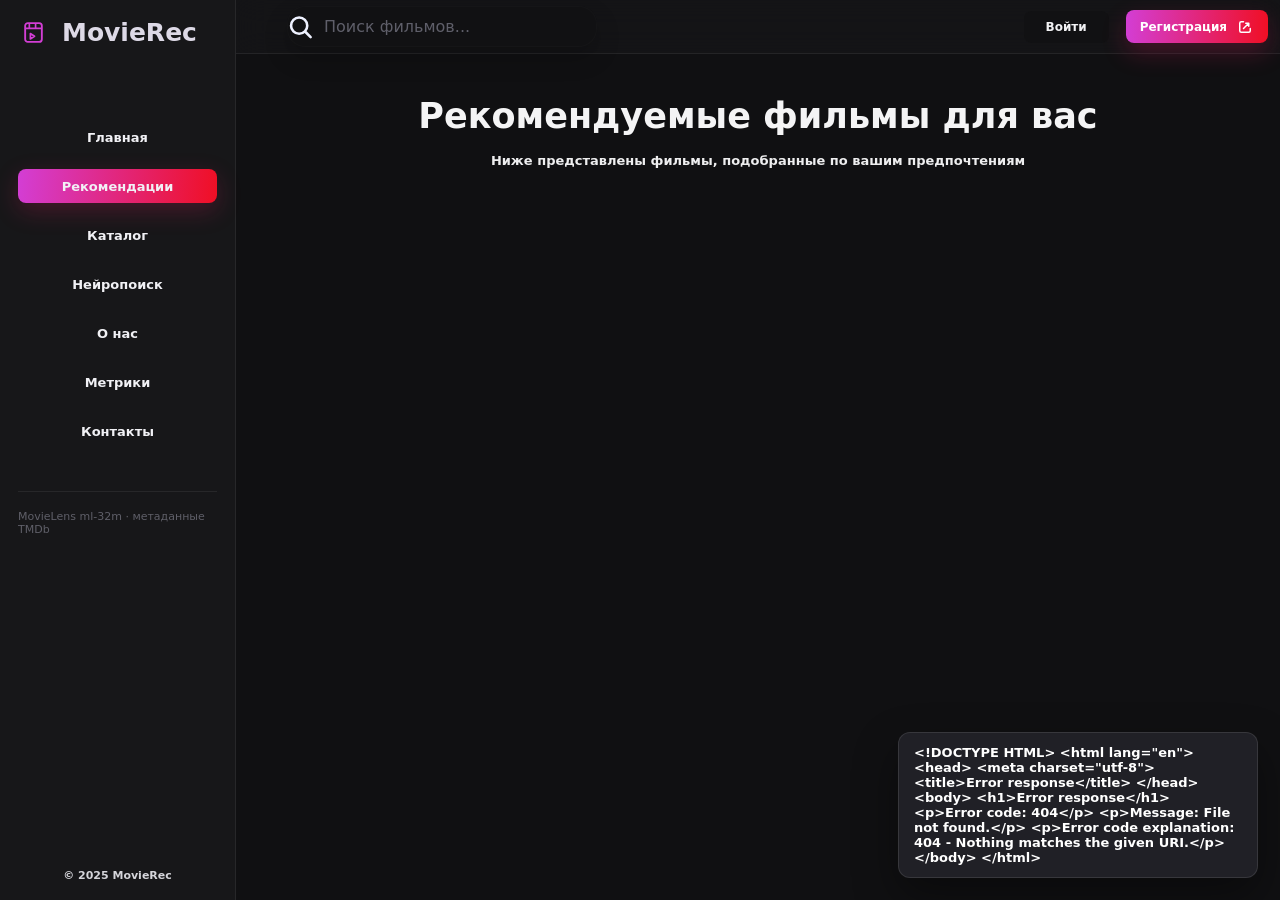
==== index.html @ 0d47e730 "Improve semantic search ranking and cards" ====
<!doctype html>
<html lang="ru">
  <head>
    <meta charset="UTF-8" />
    <meta name="viewport" content="width=device-width, initial-scale=1.0" />
    <title>MovieRec</title>
    <link rel="icon" href='data:image/svg+xml,<svg xmlns="http://www.w3.org/2000/svg" viewBox="0 0 64 64"><rect width="64" height="64" rx="14" fill="%23151517"/><path d="M17 18h30v28H17zM17 26h30M26 18v8M38 18v8M28 32l10 6-10 6z" fill="none" stroke="%23d33ed5" stroke-width="4" stroke-linejoin="round"/></svg>' />
    <link rel="stylesheet" href="styles.css?v=20260428-1" />
  </head>
  <body>
    <div class="app-shell">
      <aside class="sidebar" aria-label="Основная навигация">
        <a class="brand" href="#recommendations" data-route="recommendations" aria-label="MovieRec">
          <span class="brand-icon" aria-hidden="true">
            <svg viewBox="0 0 24 24" width="25" height="25">
              <path d="M4 5.6A2.6 2.6 0 0 1 6.6 3h10.8A2.6 2.6 0 0 1 20 5.6v12.8a2.6 2.6 0 0 1-2.6 2.6H6.6A2.6 2.6 0 0 1 4 18.4V5.6Z" fill="none" stroke="currentColor" stroke-width="1.8" />
              <path d="M4 8h16M8 3v5M14 3v5M9 13l4 2.6L9 18.2V13Z" fill="none" stroke="currentColor" stroke-width="1.6" stroke-linejoin="round" />
            </svg>
          </span>
          <span>MovieRec</span>
        </a>

        <nav class="nav-list">
          <button class="nav-link" data-route="home" type="button">Главная</button>
          <button class="nav-link is-active" data-route="recommendations" type="button">Рекомендации</button>
          <button class="nav-link" data-route="catalog" type="button">Каталог</button>
          <button class="nav-link" data-route="semantic" type="button">Нейропоиск</button>
          <button class="nav-link" data-route="about" type="button">О нас</button>
          <button class="nav-link" data-route="report" type="button">Метрики</button>
          <button class="nav-link" data-route="contacts" type="button">Контакты</button>
        </nav>

        <div class="sidebar-line"></div>
        <p class="sidebar-note">MovieLens ml-32m · метаданные TMDb</p>
        <p class="copyright">© 2025 MovieRec</p>
      </aside>

      <main class="workspace">
        <header class="topbar">
          <div class="search-box">
            <svg class="search-icon" viewBox="0 0 24 24" width="27" height="27" aria-hidden="true">
              <path d="m21 21-4.3-4.3M10.8 18a7.2 7.2 0 1 1 0-14.4 7.2 7.2 0 0 1 0 14.4Z" fill="none" stroke="currentColor" stroke-width="2.3" stroke-linecap="round" />
            </svg>
            <input id="movieSearch" type="search" placeholder="Поиск фильмов..." autocomplete="off" />
            <div id="searchResults" class="search-results" role="listbox" aria-label="Результаты поиска"></div>
          </div>

          <div class="auth-actions">
            <button class="ghost-button" id="loginButton" type="button">Войти</button>
            <button class="primary-button" id="registerButton" type="button">
              <span>Регистрация</span>
              <svg viewBox="0 0 24 24" width="18" height="18" aria-hidden="true">
                <path d="M13 7h4v4M17 7l-7 7M10 5H7a2 2 0 0 0-2 2v10a2 2 0 0 0 2 2h10a2 2 0 0 0 2-2v-3" fill="none" stroke="currentColor" stroke-width="2" stroke-linecap="round" stroke-linejoin="round" />
              </svg>
            </button>
          </div>
        </header>

        <section class="screen" id="homeScreen" data-screen="home" aria-labelledby="homeTitle">
          <div class="content-narrow">
            <div class="section-kicker">Персональный профиль</div>
            <h1 id="homeTitle">Выберите любимые фильмы</h1>
            <p class="home-lead">
              Добавьте 3-5 фильмов и поставьте оценки. Система сравнит их с оценками пользователей MovieLens,
              жанрами и тегами, а затем соберет персональную подборку.
            </p>
            <div class="workflow-strip" aria-label="Как получить рекомендации">
              <div>
                <span>1</span>
                <strong>Найдите фильм</strong>
                <p>Начните вводить название и выберите вариант из базы.</p>
              </div>
              <div>
                <span>2</span>
                <strong>Поставьте оценку</strong>
                <p>Оценки 4-5 считаются сильным сигналом вкуса.</p>
              </div>
              <div>
                <span>3</span>
                <strong>Получите рекомендации</strong>
                <p>CF и content score объединяются в гибридный рейтинг.</p>
              </div>
            </div>
            <div class="profile-grid">
              <form class="preference-panel" id="preferenceForm">
                <label class="field-label" for="preferenceSearch">Фильм</label>
                <div class="inline-picker">
                  <input id="preferenceSearch" type="text" placeholder="Например, Matrix" autocomplete="off" />
                  <select id="ratingSelect" aria-label="Оценка">
                    <option value="5">5.0</option>
                    <option value="4.5">4.5</option>
                    <option value="4">4.0</option>
                    <option value="3.5">3.5</option>
                    <option value="3">3.0</option>
                  </select>
                  <button class="icon-button add-button" type="submit" aria-label="Добавить фильм">
                    <svg viewBox="0 0 24 24" width="22" height="22" aria-hidden="true">
                      <path d="M12 5v14M5 12h14" fill="none" stroke="currentColor" stroke-width="2.3" stroke-linecap="round" />
                    </svg>
                  </button>
                </div>
                <div id="preferenceSuggestions" class="suggestions"></div>

                <div class="alpha-row">
                  <div>
                    <span>Вес CF</span>
                    <strong id="alphaValue">0.70</strong>
                  </div>
                  <input id="alphaSlider" type="range" min="0.35" max="0.75" step="0.05" value="0.65" aria-label="Вес коллаборативной фильтрации" />
                </div>

                <div class="starter-row">
                  <span>Быстрый старт</span>
                  <div id="starterMovies" class="starter-movies"></div>
                </div>

                <div class="profile-actions">
                  <button class="primary-button wide" id="buildRecommendations" type="button">Получить рекомендации</button>
                  <button class="ghost-button wide" id="resetProfile" type="button">Сбросить</button>
                </div>
              </form>

              <div class="rated-panel">
                <div class="panel-heading">
                  <h2>Ваши оценки</h2>
                  <span id="ratedCount">0</span>
                </div>
                <div id="ratedList" class="rated-list"></div>
              </div>
            </div>
          </div>
        </section>

        <section class="screen is-active" id="recommendationsScreen" data-screen="recommendations" aria-labelledby="recommendationsTitle">
          <div class="recommendation-head">
            <h1 id="recommendationsTitle">Рекомендуемые фильмы для вас</h1>
            <p>Ниже представлены фильмы, подобранные по вашим предпочтениям</p>
          </div>

          <div class="recommendation-toolbar">
            <div class="model-status">
              <span class="status-dot"></span>
              <span id="modelStatus">Гибридная модель: CF 70% · Content 30%</span>
            </div>
            <button class="outline-button" id="tuneProfile" type="button">Настроить профиль</button>
          </div>

          <div class="movie-grid" id="recommendationsGrid" aria-live="polite"></div>
        </section>

        <section class="screen" id="catalogScreen" data-screen="catalog" aria-labelledby="catalogTitle">
          <div class="content-narrow">
            <div class="section-kicker">База фильмов</div>
            <h1 id="catalogTitle">Поиск и фильтры</h1>
            <div class="catalog-filters">
              <input id="catalogQuery" type="search" placeholder="Название фильма" autocomplete="off" />
              <select id="catalogGenre" aria-label="Жанр">
                <option value="">Все жанры</option>
              </select>
              <input id="catalogYearFrom" type="number" min="1888" max="2035" placeholder="Год от" />
              <input id="catalogYearTo" type="number" min="1888" max="2035" placeholder="Год до" />
              <select id="catalogMinRating" aria-label="Минимальная оценка">
                <option value="">Любая оценка</option>
                <option value="4.3">4.3+</option>
                <option value="4.0">4.0+</option>
                <option value="3.5">3.5+</option>
              </select>
              <select id="catalogSort" aria-label="Сортировка">
                <option value="weighted">Лучшие</option>
                <option value="rating">По оценке</option>
                <option value="popular">Популярные</option>
                <option value="year">Новые</option>
              </select>
              <label class="check-filter"><input id="catalogHasPoster" type="checkbox" /> С постером</label>
            </div>
            <div id="catalogCategories" class="catalog-categories" aria-label="Быстрые категории"></div>
            <p id="catalogStatus" class="catalog-status" aria-live="polite"></p>
            <div id="catalogPaginationTop" class="catalog-pagination catalog-pagination-top" aria-label="Страницы каталога"></div>
            <div id="catalogGrid" class="movie-grid catalog-grid"></div>
            <div id="catalogPagination" class="catalog-pagination" aria-label="Страницы каталога"></div>
          </div>
        </section>

        <section class="screen" id="semanticScreen" data-screen="semantic" aria-labelledby="semanticTitle">
          <div class="content-narrow">
            <div class="section-kicker">Нейропоиск</div>
            <h1 id="semanticTitle">Найти фильм по описанию</h1>
            <div class="semantic-panel semantic-page-panel">
              <div class="semantic-row">
                <input id="semanticInput" type="text" placeholder="Фильм про сны и ограбление" autocomplete="off" />
                <button class="outline-button" id="semanticSearchButton" type="button">Найти</button>
              </div>
              <div id="semanticResults" class="compact-grid semantic-results"></div>
            </div>
            <form id="movieRequestForm" class="request-panel">
              <h2>Фильма нет в выборке</h2>
              <div class="request-grid">
                <input id="requestTitle" type="text" maxlength="120" placeholder="Название фильма" required />
                <input id="requestYear" type="number" min="1888" max="2035" placeholder="Год" />
              </div>
              <textarea id="requestNote" maxlength="500" placeholder="Комментарий: ссылка, страна, актеры или почему нужен этот фильм"></textarea>
              <button class="primary-button" type="submit">Отправить заявку</button>
            </form>
          </div>
        </section>

        <section class="screen" id="aboutScreen" data-screen="about" aria-labelledby="aboutTitle">
          <div class="content-narrow text-page">
            <div class="section-kicker">Курсовая работа</div>
            <h1 id="aboutTitle">Гибридная система рекомендаций фильмов</h1>
            <div class="info-grid">
              <article>
                <h2>Коллаборативная часть</h2>
                <p>Item-based сходство рассчитано по оценкам MovieLens. Для фильмов-кандидатов учитывается близость к тем картинам, которые пользователь оценил высоко.</p>
              </article>
              <article>
                <h2>Контентная часть</h2>
                <p>Профиль строится по жанрам выбранных фильмов. Чем сильнее совпадает жанровый вектор, тем выше content score.</p>
              </article>
              <article>
                <h2>Гибридизация</h2>
                <p>Итоговый score собирается линейной комбинацией с alpha = 0.7 и небольшой поправкой на качество MovieLens.</p>
              </article>
            </div>
          </div>
        </section>

        <section class="screen" id="contactsScreen" data-screen="contacts" aria-labelledby="contactsTitle">
          <div class="content-narrow text-page">
            <div class="section-kicker">Связь</div>
            <h1 id="contactsTitle">MovieRec</h1>
            <div class="contact-card">
              <p>Проект: Прилепин М.А., ВГУ, 2025</p>
              <p>Научный руководитель: Шишко Ю.В.</p>
              <p>Данные: MovieLens ml-32m, GroupLens Research</p>
            </div>
          </div>
        </section>

        <section class="screen" id="detailsScreen" data-screen="details" aria-labelledby="detailsTitle">
          <div class="detail-page">
            <button class="outline-button" id="backToRecommendations" type="button">К рекомендациям</button>
            <div class="detail-layout">
              <div id="detailPoster" class="detail-poster"></div>
              <article class="detail-info">
                <div class="rating-pill" id="detailRating">4.7</div>
                <h1 id="detailsTitle">Фильм</h1>
                <p id="detailMeta"></p>
                <p id="detailDescription"></p>
                <div class="detail-actions">
                  <select id="detailRatingSelect" aria-label="Оценка фильма">
                    <option value="5">5.0</option>
                    <option value="4.5">4.5</option>
                    <option value="4">4.0</option>
                    <option value="3.5">3.5</option>
                    <option value="3">3.0</option>
                    <option value="2">2.0</option>
                    <option value="1">1.0</option>
                  </select>
                  <button class="primary-button" id="detailSaveRating" type="button">Оценить</button>
                  <button class="outline-button" id="openExplain" type="button">Как выбрала модель</button>
                </div>
              </article>
            </div>
            <h2 class="subhead">Похожие фильмы</h2>
            <div id="similarMovies" class="compact-grid"></div>
          </div>
        </section>

        <section class="screen" id="explainScreen" data-screen="explain" aria-labelledby="explainTitle">
          <div class="content-narrow">
            <button class="outline-button" id="backToDetails" type="button">К фильму</button>
            <h1 id="explainTitle">Как модель выбрала фильм</h1>
            <div id="explainSummary" class="explain-summary"></div>
            <div class="explain-grid">
              <article>
                <h2>Формула</h2>
                <p id="explainFormula"></p>
              </article>
              <article>
                <h2>Ближайшие оценки</h2>
                <div id="explainNeighbors" class="neighbor-list"></div>
              </article>
            </div>
          </div>
        </section>

        <section class="screen" id="reportScreen" data-screen="report" aria-labelledby="reportTitle">
          <div class="content-narrow">
            <div class="section-kicker">Оффлайн-тестирование</div>
            <h1 id="reportTitle">Метрики модели</h1>
            <div id="metricsGrid" class="metrics-grid"></div>
            <p id="metricsNote" class="home-lead"></p>
          </div>
        </section>
      </main>
    </div>

    <div class="modal-backdrop" id="movieModal" hidden>
      <article class="movie-modal" role="dialog" aria-modal="true" aria-labelledby="modalTitle">
        <button class="modal-close" id="closeMovieModal" type="button" aria-label="Закрыть">
          <svg viewBox="0 0 24 24" width="22" height="22" aria-hidden="true">
            <path d="m6 6 12 12M18 6 6 18" fill="none" stroke="currentColor" stroke-width="2.2" stroke-linecap="round" />
          </svg>
        </button>
        <div id="modalPoster" class="modal-poster"></div>
        <div class="modal-content">
          <div class="rating-pill" id="modalRating">4.7</div>
          <h2 id="modalTitle">Название фильма</h2>
          <p id="modalMeta">Жанры</p>
          <p id="modalDescription"></p>
          <div class="score-bars">
            <div>
              <span>CF</span>
              <div class="bar"><i id="cfBar"></i></div>
            </div>
            <div>
              <span>Content</span>
              <div class="bar"><i id="contentBar"></i></div>
            </div>
          </div>
          <div class="modal-actions">
            <button class="primary-button" id="modalAddMovie" type="button">Добавить в профиль</button>
            <a class="outline-link" id="modalImdb" href="#" target="_blank" rel="noreferrer">IMDb</a>
          </div>
        </div>
      </article>
    </div>

    <div class="modal-backdrop" id="authModal" hidden>
      <article class="auth-modal" role="dialog" aria-modal="true" aria-labelledby="authTitle">
        <button class="modal-close" id="closeAuthModal" type="button" aria-label="Закрыть">
          <svg viewBox="0 0 24 24" width="22" height="22" aria-hidden="true">
            <path d="m6 6 12 12M18 6 6 18" fill="none" stroke="currentColor" stroke-width="2.2" stroke-linecap="round" />
          </svg>
        </button>
        <h2 id="authTitle">Вход в MovieRec</h2>
        <p id="authSubtitle">Войдите, чтобы сохранить оценки и получать отдельные рекомендации.</p>
        <form id="authForm" class="auth-form">
          <label>
            <span>Логин</span>
            <input id="authName" type="text" placeholder="Например, maxim" autocomplete="username" required />
          </label>
          <label>
            <span>Пароль</span>
            <input id="authPassword" type="password" placeholder="Минимум 4 символа" autocomplete="current-password" required />
          </label>
          <button class="primary-button wide" id="saveAuth" type="submit">Войти</button>
        </form>
        <button class="auth-switch" id="switchAuthMode" type="button">Создать новый аккаунт</button>
      </article>
    </div>

    <div id="toast" class="toast" role="status" aria-live="polite"></div>
    <script src="app.js?v=20260428-1"></script>
  </body>
</html>
---- styles.css ----
:root {
  color-scheme: dark;
  --bg: #0d0d0f;
  --panel: #151517;
  --panel-strong: #1b1b1f;
  --panel-soft: #111113;
  --line: rgba(255, 255, 255, 0.07);
  --text: #f4f4f6;
  --muted: #8d8d99;
  --muted-strong: #b8b8c2;
  --pink: #d33ed5;
  --red: #f00f24;
  --purple: #9d16d7;
  --blue: #38bdf8;
  --success: #47d16c;
  --shadow: 0 18px 44px rgba(0, 0, 0, 0.38);
  font-family: Inter, ui-sans-serif, system-ui, -apple-system, BlinkMacSystemFont, "Segoe UI", sans-serif;
}

* {
  box-sizing: border-box;
}

html {
  min-width: 320px;
  background: var(--bg);
}

body {
  min-height: 100vh;
  margin: 0;
  color: var(--text);
  background:
    linear-gradient(90deg, rgba(255, 255, 255, 0.02) 1px, transparent 1px) 0 0 / 56px 56px,
    var(--bg);
}

button,
input,
select {
  font: inherit;
}

button {
  color: inherit;
}

.app-shell {
  display: grid;
  min-height: 100vh;
  grid-template-columns: 236px minmax(0, 1fr);
}

.sidebar {
  position: sticky;
  top: 0;
  display: flex;
  height: 100vh;
  flex-direction: column;
  padding: 17px 18px 18px;
  border-right: 1px solid var(--line);
  background: #171719;
}

.brand {
  display: inline-flex;
  align-items: center;
  gap: 13px;
  width: fit-content;
  color: #ddd9e6;
  text-decoration: none;
  font-size: 25px;
  font-weight: 800;
  letter-spacing: 0;
}

.brand-icon {
  display: inline-grid;
  width: 31px;
  height: 31px;
  place-items: center;
  color: var(--pink);
}

.nav-list {
  display: grid;
  gap: 15px;
  margin-top: 72px;
}

.nav-link {
  min-height: 34px;
  border: 0;
  border-radius: 8px;
  background: transparent;
  color: #f1f1f5;
  cursor: pointer;
  font-size: 13px;
  font-weight: 700;
  transition: background 160ms ease, transform 160ms ease, color 160ms ease;
}

.nav-link:hover,
.nav-link:focus-visible {
  background: rgba(255, 255, 255, 0.06);
  outline: 0;
}

.nav-link.is-active {
  background: linear-gradient(95deg, var(--pink), var(--red));
  box-shadow: 0 8px 24px rgba(223, 28, 96, 0.24);
}

.sidebar-line {
  height: 1px;
  margin-top: 43px;
  background: var(--line);
}

.sidebar-note {
  margin: 18px 0 0;
  color: #5f5f68;
  font-size: 11px;
}

.copyright {
  margin: auto 0 0;
  text-align: center;
  color: #d5d5da;
  font-size: 11px;
  font-weight: 700;
}

.workspace {
  min-width: 0;
  background: #101012;
}

.topbar {
  position: sticky;
  z-index: 20;
  top: 0;
  display: flex;
  min-height: 54px;
  align-items: center;
  justify-content: space-between;
  gap: 18px;
  padding: 0 12px 0 51px;
  border-bottom: 1px solid var(--line);
  background: rgba(21, 21, 23, 0.94);
  backdrop-filter: blur(16px);
}

.search-box {
  position: relative;
  width: min(310px, 42vw);
}

.search-icon {
  position: absolute;
  top: 50%;
  left: 0;
  color: #eef1ff;
  transform: translateY(-50%);
}

.search-box input {
  width: 100%;
  min-height: 41px;
  padding: 0 16px 0 37px;
  border: 0;
  border-radius: 18px;
  outline: 0;
  background: #111113;
  color: #f7f7fa;
  box-shadow: inset 0 0 0 1px rgba(255, 255, 255, 0.015), 0 11px 24px rgba(0, 0, 0, 0.18);
}

.search-box input::placeholder {
  color: #5f5f6a;
}

.search-results,
.suggestions {
  position: absolute;
  z-index: 30;
  display: none;
  overflow: hidden;
  width: min(430px, 78vw);
  margin-top: 8px;
  border: 1px solid rgba(255, 255, 255, 0.08);
  border-radius: 14px;
  background: #1b1b1f;
  box-shadow: var(--shadow);
}

.search-results.is-open,
.suggestions.is-open {
  display: block;
}

.suggestions {
  left: 0;
  top: 100%;
}

.search-option {
  display: grid;
  width: 100%;
  grid-template-columns: 42px minmax(0, 1fr) auto;
  gap: 11px;
  align-items: center;
  padding: 10px 12px;
  border: 0;
  border-bottom: 1px solid rgba(255, 255, 255, 0.05);
  background: transparent;
  text-align: left;
  cursor: pointer;
}

.search-option:last-child {
  border-bottom: 0;
}

.search-option:hover,
.search-option:focus-visible {
  background: rgba(255, 255, 255, 0.06);
  outline: 0;
}

.mini-poster {
  display: grid;
  width: 42px;
  height: 58px;
  place-items: center;
  border-radius: 6px;
  background: linear-gradient(145deg, var(--poster-a, #6d28d9), var(--poster-b, #111827));
  color: rgba(255, 255, 255, 0.78);
  font-weight: 900;
}

.search-option img {
  width: 42px;
  height: 58px;
  object-fit: cover;
  border-radius: 6px;
}

.option-title {
  overflow: hidden;
  color: #f5f5f8;
  font-size: 13px;
  font-weight: 800;
  text-overflow: ellipsis;
  white-space: nowrap;
}

.option-meta {
  margin-top: 2px;
  color: var(--muted);
  font-size: 11px;
}

.option-score {
  color: #e0e0e7;
  font-size: 12px;
  font-weight: 900;
}

.auth-actions {
  display: inline-flex;
  gap: 17px;
  align-items: center;
}

.ghost-button,
.primary-button,
.outline-button,
.icon-button,
.outline-link {
  border: 0;
  border-radius: 8px;
  cursor: pointer;
  font-weight: 800;
  text-decoration: none;
  transition: transform 160ms ease, filter 160ms ease, border-color 160ms ease, background 160ms ease;
}

.ghost-button {
  min-width: 85px;
  min-height: 32px;
  background: #111113;
  color: #f2f2f4;
  font-size: 12px;
}

.primary-button {
  display: inline-flex;
  min-height: 33px;
  align-items: center;
  justify-content: center;
  gap: 9px;
  padding: 0 14px;
  background: linear-gradient(92deg, var(--pink), var(--red));
  color: white;
  font-size: 12px;
  box-shadow: 0 10px 25px rgba(231, 23, 95, 0.24);
}

.outline-button,
.outline-link {
  display: inline-flex;
  min-height: 33px;
  align-items: center;
  justify-content: center;
  padding: 0 17px;
  border: 1px solid rgba(210, 62, 213, 0.8);
  background: rgba(211, 62, 213, 0.08);
  color: #f4d3ff;
  font-size: 12px;
}

.wide {
  width: 100%;
}

.ghost-button:hover,
.primary-button:hover,
.outline-button:hover,
.icon-button:hover,
.outline-link:hover {
  filter: brightness(1.12);
  transform: translateY(-1px);
}

.ghost-button:focus-visible,
.primary-button:focus-visible,
.outline-button:focus-visible,
.icon-button:focus-visible,
.outline-link:focus-visible {
  outline: 2px solid rgba(211, 62, 213, 0.72);
  outline-offset: 3px;
}

.screen {
  display: none;
  min-height: calc(100vh - 55px);
  padding: 44px clamp(22px, 5vw, 76px) 54px;
}

.screen.is-active {
  display: block;
}

.recommendation-head {
  margin: 0 auto;
  text-align: center;
}

.recommendation-head h1,
.content-narrow h1 {
  margin: 0;
  color: #f4f4f5;
  font-size: clamp(29px, 3vw, 35px);
  line-height: 1.08;
  letter-spacing: 0;
}

.recommendation-head p {
  margin: 17px 0 0;
  color: #eeeeef;
  font-size: 13px;
  font-weight: 700;
}

.home-lead {
  max-width: 760px;
  margin: 14px 0 0;
  color: #c9c9d2;
  font-size: 14px;
  font-weight: 700;
  line-height: 1.65;
}

.workflow-strip {
  display: grid;
  grid-template-columns: repeat(3, minmax(0, 1fr));
  gap: 12px;
  margin-top: 24px;
}

.workflow-strip div {
  min-height: 118px;
  padding: 16px;
  border: 1px solid rgba(255, 255, 255, 0.07);
  border-radius: 14px;
  background: rgba(24, 24, 27, 0.72);
}

.workflow-strip span {
  display: inline-grid;
  width: 28px;
  height: 28px;
  place-items: center;
  border-radius: 999px;
  background: linear-gradient(92deg, var(--pink), var(--red));
  color: white;
  font-size: 12px;
  font-weight: 900;
}

.workflow-strip strong {
  display: block;
  margin-top: 11px;
  font-size: 14px;
}

.workflow-strip p {
  margin: 7px 0 0;
  color: var(--muted);
  font-size: 12px;
  font-weight: 700;
  line-height: 1.45;
}

.recommendation-toolbar {
  display: none;
  max-width: 1045px;
  align-items: center;
  justify-content: space-between;
  gap: 18px;
  margin: 42px auto -4px;
}

.model-status {
  display: inline-flex;
  align-items: center;
  gap: 9px;
  color: #a7a7b1;
  font-size: 12px;
  font-weight: 700;
}

.status-dot {
  width: 8px;
  height: 8px;
  border-radius: 50%;
  background: var(--success);
  box-shadow: 0 0 0 4px rgba(71, 209, 108, 0.1);
}

.movie-grid {
  display: grid;
  max-width: 1045px;
  grid-template-columns: repeat(3, minmax(0, 250px));
  justify-content: space-between;
  gap: 39px;
  margin: 29px auto 0;
}

.catalog-grid {
  max-width: none;
  grid-template-columns: repeat(3, minmax(0, 250px));
}

.catalog-filters {
  display: grid;
  grid-template-columns: minmax(220px, 1.5fr) repeat(5, minmax(110px, 1fr)) minmax(120px, auto);
  gap: 10px;
  margin-top: 24px;
  align-items: center;
}

.catalog-categories,
.catalog-pagination {
  display: flex;
  flex-wrap: wrap;
  gap: 8px;
}

.catalog-categories {
  margin-top: 14px;
}

.category-chip,
.catalog-pagination button {
  min-height: 34px;
  padding: 0 14px;
  border: 1px solid rgba(211, 62, 213, 0.45);
  border-radius: 999px;
  background: #111113;
  color: #f3f3f7;
  cursor: pointer;
  font-size: 13px;
  font-weight: 800;
}

.category-chip:hover,
.category-chip:focus-visible,
.catalog-pagination button:hover,
.catalog-pagination button:focus-visible {
  border-color: rgba(211, 62, 213, 0.9);
  outline: 0;
}

.category-chip.is-active,
.catalog-pagination button.is-active {
  border-color: transparent;
  background: linear-gradient(95deg, var(--pink), var(--red));
  box-shadow: 0 8px 22px rgba(223, 28, 96, 0.2);
}

.catalog-status {
  min-height: 18px;
  margin: 12px 0 0;
  color: var(--muted-strong);
  font-size: 13px;
  font-weight: 700;
}

.catalog-pagination {
  justify-content: center;
  margin: 34px 0 0;
}

.catalog-pagination-top {
  justify-content: flex-start;
  margin-top: 14px;
}

.catalog-pagination button {
  min-width: 42px;
}

.catalog-pagination button:disabled {
  cursor: not-allowed;
  opacity: 0.42;
}

.page-gap {
  display: inline-grid;
  min-width: 24px;
  place-items: center;
  color: var(--muted);
  font-weight: 800;
}

.catalog-filters input,
.catalog-filters select,
.request-panel input,
.request-panel textarea {
  min-height: 42px;
  padding: 0 12px;
  border: 1px solid var(--line);
  border-radius: 10px;
  outline: 0;
  background: #0f0f11;
  color: var(--text);
}

.catalog-filters input:focus,
.catalog-filters select:focus,
.request-panel input:focus,
.request-panel textarea:focus {
  border-color: rgba(211, 62, 213, 0.72);
}

.check-filter {
  display: inline-flex;
  min-height: 42px;
  align-items: center;
  justify-content: center;
  gap: 8px;
  padding: 0 12px;
  border: 1px solid var(--line);
  border-radius: 10px;
  color: var(--muted-strong);
  font-size: 12px;
  font-weight: 900;
}

.movie-card {
  position: relative;
  overflow: hidden;
  min-height: 476px;
  padding: 10px 10px 14px;
  border: 1px solid rgba(255, 255, 255, 0.04);
  border-radius: 16px;
  background: #18181b;
  box-shadow: 0 14px 33px rgba(0, 0, 0, 0.24);
  cursor: pointer;
  transition: transform 170ms ease, box-shadow 170ms ease, border-color 170ms ease;
}

.movie-card:hover,
.movie-card:focus-within {
  border-color: rgba(211, 62, 213, 0.28);
  box-shadow: 0 20px 46px rgba(0, 0, 0, 0.36);
  transform: translateY(-4px);
}

.card-poster {
  position: relative;
  overflow: hidden;
  aspect-ratio: 2 / 3;
  border-radius: 12px;
  background:
    linear-gradient(155deg, rgba(255, 255, 255, 0.17), transparent 35%),
    linear-gradient(145deg, var(--poster-a), var(--poster-b));
}

.card-poster img {
  position: absolute;
  inset: 0;
  display: block;
  width: 100%;
  height: 100%;
  object-fit: cover;
}

.poster-fallback {
  position: absolute;
  inset: 0;
  display: grid;
  width: 100%;
  height: 100%;
  place-items: center;
  padding: 22px;
  text-align: center;
  color: rgba(255, 255, 255, 0.82);
  font-size: clamp(24px, 6vw, 34px);
  font-weight: 900;
  line-height: 1.08;
}

.rating-badge {
  position: absolute;
  z-index: 1;
  top: 10px;
  left: 10px;
  display: inline-flex;
  min-width: 30px;
  min-height: 24px;
  align-items: center;
  justify-content: center;
  border: 1px solid rgba(255, 255, 255, 0.16);
  border-radius: 999px;
  background: rgba(20, 20, 22, 0.76);
  color: #ffffff;
  font-size: 10px;
  font-weight: 900;
  backdrop-filter: blur(8px);
}

.movie-card h2 {
  overflow: hidden;
  margin: 17px 11px 0;
  color: #f7f7f9;
  font-size: 14px;
  line-height: 1.25;
  text-align: center;
  text-overflow: ellipsis;
  white-space: nowrap;
}

.movie-card p {
  overflow: hidden;
  margin: 9px 11px 0;
  color: #6f6f78;
  font-size: 11px;
  font-weight: 700;
  line-height: 1.35;
  text-overflow: ellipsis;
  white-space: nowrap;
}

.details-button {
  display: flex;
  width: 134px;
  min-height: 22px;
  align-items: center;
  justify-content: center;
  margin: 12px auto 0;
  border: 1px solid var(--pink);
  border-radius: 999px;
  background: transparent;
  color: var(--pink);
  cursor: pointer;
  font-size: 9px;
  font-weight: 900;
}

.content-narrow {
  max-width: 1040px;
  margin: 0 auto;
}

.section-kicker {
  margin-bottom: 13px;
  color: var(--pink);
  font-size: 12px;
  font-weight: 900;
  text-transform: uppercase;
}

.profile-grid {
  display: grid;
  grid-template-columns: minmax(320px, 1fr) minmax(300px, 410px);
  gap: 24px;
  margin-top: 31px;
}

.preference-panel,
.rated-panel,
.info-grid article,
.contact-card {
  border: 1px solid var(--line);
  border-radius: 16px;
  background: rgba(24, 24, 27, 0.92);
  box-shadow: var(--shadow);
}

.preference-panel {
  position: relative;
  padding: 24px;
}

.field-label {
  display: block;
  margin-bottom: 9px;
  color: #d6d6dd;
  font-size: 12px;
  font-weight: 900;
}

.inline-picker {
  display: grid;
  grid-template-columns: minmax(0, 1fr) 92px 42px;
  gap: 10px;
}

.inline-picker input,
.inline-picker select,
.auth-modal input {
  min-height: 42px;
  border: 1px solid rgba(255, 255, 255, 0.08);
  border-radius: 10px;
  outline: 0;
  background: #111113;
  color: #f6f6f9;
}

.inline-picker input,
.auth-modal input {
  padding: 0 13px;
}

.inline-picker select {
  padding: 0 10px;
}

.inline-picker input:focus,
.inline-picker select:focus,
.auth-modal input:focus {
  border-color: rgba(211, 62, 213, 0.72);
}

.icon-button {
  display: grid;
  min-height: 42px;
  place-items: center;
  background: linear-gradient(92deg, var(--pink), var(--red));
}

.alpha-row {
  display: grid;
  grid-template-columns: 120px minmax(0, 1fr);
  gap: 18px;
  align-items: center;
  margin-top: 28px;
}

.alpha-row div {
  display: grid;
  gap: 2px;
}

.alpha-row span {
  color: var(--muted);
  font-size: 12px;
  font-weight: 800;
}

.alpha-row strong {
  font-size: 20px;
}

.alpha-row input {
  accent-color: var(--pink);
}

.starter-row {
  display: grid;
  gap: 10px;
  margin-top: 24px;
}

.semantic-panel {
  display: grid;
  gap: 11px;
  margin-top: 24px;
  padding-top: 20px;
  border-top: 1px solid var(--line);
}

.semantic-row {
  display: grid;
  grid-template-columns: minmax(0, 1fr) auto;
  gap: 10px;
}

.semantic-row input {
  min-height: 42px;
  padding: 0 13px;
  border: 1px solid var(--line);
  border-radius: 10px;
  outline: 0;
  background: #0f0f11;
  color: var(--text);
}

.semantic-row input:focus {
  border-color: rgba(211, 62, 213, 0.72);
}

.semantic-results {
  margin-top: 2px;
}

.semantic-note {
  grid-column: 1 / -1;
  padding: 10px 12px;
  border: 1px solid rgba(245, 158, 11, 0.28);
  border-radius: 10px;
  background: rgba(245, 158, 11, 0.08);
  color: #f5d38a;
  font-size: 12px;
  font-weight: 800;
}

.semantic-card {
  display: grid;
  min-height: 162px;
  grid-template-columns: 86px minmax(0, 1fr);
  gap: 13px;
  align-items: stretch;
  padding: 10px;
  border: 1px solid var(--line);
  border-radius: 12px;
  background: #18181b;
  color: inherit;
  cursor: pointer;
  text-align: left;
  transition: border-color 160ms ease, transform 160ms ease;
}

.semantic-card:hover,
.semantic-card:focus-visible {
  border-color: rgba(211, 62, 213, 0.6);
  outline: 0;
  transform: translateY(-2px);
}

.semantic-card-poster {
  position: relative;
  overflow: hidden;
  border-radius: 9px;
  background:
    linear-gradient(155deg, rgba(255, 255, 255, 0.17), transparent 35%),
    linear-gradient(145deg, var(--poster-a), var(--poster-b));
}

.semantic-card-poster img {
  position: absolute;
  inset: 0;
  display: block;
  width: 100%;
  height: 100%;
  object-fit: cover;
}

.semantic-card-poster .poster-fallback {
  padding: 10px;
  font-size: 16px;
}

.semantic-card-body {
  display: grid;
  min-width: 0;
  align-content: center;
  gap: 8px;
}

.semantic-card-body strong {
  color: #ffffff;
  font-size: 14px;
  line-height: 1.25;
}

.semantic-card-body span {
  color: var(--muted-strong);
  font-size: 12px;
  font-weight: 800;
  line-height: 1.35;
}

.semantic-page-panel {
  padding: 18px;
  border: 1px solid var(--line);
  border-radius: 14px;
  background: rgba(24, 24, 27, 0.92);
  box-shadow: var(--shadow);
}

.request-panel {
  display: grid;
  gap: 12px;
  margin-top: 24px;
  padding: 18px;
  border: 1px solid var(--line);
  border-radius: 14px;
  background: rgba(24, 24, 27, 0.92);
  box-shadow: var(--shadow);
}

.request-panel h2 {
  margin: 0;
  font-size: 18px;
}

.request-grid {
  display: grid;
  grid-template-columns: minmax(0, 1fr) 120px;
  gap: 10px;
}

.request-panel textarea {
  min-height: 92px;
  padding-top: 11px;
  resize: vertical;
}

.starter-row > span {
  color: var(--muted);
  font-size: 12px;
  font-weight: 900;
}

.starter-movies {
  display: flex;
  flex-wrap: wrap;
  gap: 8px;
}

.starter-chip {
  min-height: 31px;
  padding: 0 11px;
  border: 1px solid rgba(211, 62, 213, 0.46);
  border-radius: 999px;
  background: rgba(211, 62, 213, 0.08);
  color: #f3dbfb;
  cursor: pointer;
  font-size: 11px;
  font-weight: 900;
}

.profile-actions {
  display: grid;
  grid-template-columns: minmax(0, 1fr) 120px;
  gap: 12px;
  margin-top: 29px;
}

.rated-panel {
  min-height: 296px;
  padding: 21px;
}

.panel-heading {
  display: flex;
  align-items: center;
  justify-content: space-between;
}

.panel-heading h2 {
  margin: 0;
  font-size: 18px;
}

.panel-heading span {
  display: inline-grid;
  min-width: 31px;
  min-height: 27px;
  place-items: center;
  border-radius: 999px;
  background: rgba(211, 62, 213, 0.13);
  color: #f1ceff;
  font-size: 12px;
  font-weight: 900;
}

.rated-list {
  display: grid;
  gap: 10px;
  margin-top: 17px;
}

.rated-item {
  display: grid;
  grid-template-columns: minmax(0, 1fr) auto auto;
  gap: 10px;
  align-items: center;
  min-height: 52px;
  padding: 10px 12px;
  border: 1px solid rgba(255, 255, 255, 0.05);
  border-radius: 12px;
  background: #121214;
}

.rated-item strong {
  overflow: hidden;
  font-size: 13px;
  text-overflow: ellipsis;
  white-space: nowrap;
}

.rated-item span {
  color: #f5d7ff;
  font-size: 12px;
  font-weight: 900;
}

.rated-item button {
  width: 30px;
  height: 30px;
  border: 0;
  border-radius: 50%;
  background: rgba(255, 255, 255, 0.06);
  cursor: pointer;
}

.empty-state {
  display: grid;
  min-height: 210px;
  place-items: center;
  border: 1px dashed rgba(255, 255, 255, 0.1);
  border-radius: 14px;
  color: #73737d;
  font-size: 13px;
  font-weight: 800;
  text-align: center;
}

.text-page p {
  color: #c4c4ce;
  line-height: 1.7;
}

.info-grid {
  display: grid;
  grid-template-columns: repeat(3, minmax(0, 1fr));
  gap: 16px;
  margin-top: 28px;
}

.info-grid article,
.contact-card {
  padding: 22px;
}

.info-grid h2 {
  margin: 0 0 10px;
  font-size: 17px;
}

.contact-card {
  width: min(540px, 100%);
  margin-top: 28px;
}

.detail-page {
  max-width: 1080px;
  margin: 0 auto;
}

.detail-layout {
  display: grid;
  grid-template-columns: 300px minmax(0, 1fr);
  gap: 34px;
  align-items: center;
  margin-top: 24px;
}

.detail-poster {
  position: relative;
  overflow: hidden;
  aspect-ratio: 2 / 3;
  border-radius: 18px;
  background: linear-gradient(145deg, var(--poster-a, #9333ea), var(--poster-b, #111827));
  box-shadow: var(--shadow);
}

.detail-poster img {
  position: absolute;
  inset: 0;
  width: 100%;
  height: 100%;
  object-fit: cover;
}

.detail-info h1 {
  margin: 16px 0 0;
  font-size: clamp(34px, 5vw, 58px);
  line-height: 1;
}

.detail-info p {
  color: #c6c6cf;
  font-size: 15px;
  line-height: 1.7;
}

.detail-actions {
  display: flex;
  flex-wrap: wrap;
  gap: 12px;
  margin-top: 24px;
}

.detail-actions select {
  min-height: 38px;
  padding: 0 12px;
  border: 1px solid rgba(255, 255, 255, 0.1);
  border-radius: 9px;
  background: #111113;
  color: #fff;
}

.subhead {
  margin: 38px 0 16px;
  font-size: 22px;
}

.compact-grid {
  display: grid;
  grid-template-columns: repeat(4, minmax(0, 1fr));
  gap: 14px;
}

.compact-card,
.metrics-card,
.explain-grid article,
.explain-summary {
  border: 1px solid var(--line);
  border-radius: 14px;
  background: rgba(24, 24, 27, 0.92);
  box-shadow: var(--shadow);
}

.compact-card {
  display: grid;
  gap: 7px;
  min-height: 110px;
  padding: 14px;
  cursor: pointer;
}

.compact-card strong {
  font-size: 13px;
}

.compact-card span {
  color: var(--muted);
  font-size: 11px;
  font-weight: 800;
}

.explain-summary {
  display: grid;
  grid-template-columns: repeat(4, minmax(0, 1fr));
  gap: 12px;
  margin-top: 22px;
  padding: 16px;
}

.explain-summary div,
.metrics-card {
  padding: 16px;
}

.explain-summary span,
.metrics-card span {
  color: var(--muted);
  font-size: 12px;
  font-weight: 900;
}

.explain-summary strong,
.metrics-card strong {
  display: block;
  margin-top: 7px;
  font-size: 24px;
}

.metrics-card small {
  display: block;
  margin-top: 10px;
  color: var(--muted);
  font-size: 12px;
  font-weight: 800;
  line-height: 1.45;
}

.explain-grid {
  display: grid;
  grid-template-columns: minmax(0, 0.8fr) minmax(0, 1.2fr);
  gap: 16px;
  margin-top: 16px;
}

.explain-grid article {
  padding: 18px;
}

.neighbor-list {
  display: grid;
  gap: 10px;
}

.neighbor-item {
  display: grid;
  grid-template-columns: minmax(0, 1fr) auto;
  gap: 12px;
  padding: 11px;
  border-radius: 10px;
  background: rgba(255, 255, 255, 0.04);
}

.neighbor-item small {
  color: var(--muted);
}

.metrics-grid {
  display: grid;
  grid-template-columns: repeat(4, minmax(0, 1fr));
  gap: 14px;
  margin-top: 26px;
}

.modal-backdrop {
  position: fixed;
  z-index: 100;
  inset: 0;
  display: grid;
  place-items: center;
  padding: 24px;
  background: rgba(0, 0, 0, 0.72);
  backdrop-filter: blur(14px);
}

.modal-backdrop[hidden] {
  display: none;
}

.movie-modal {
  position: relative;
  display: grid;
  width: min(820px, 100%);
  grid-template-columns: 280px minmax(0, 1fr);
  gap: 28px;
  padding: 20px;
  border: 1px solid rgba(255, 255, 255, 0.1);
  border-radius: 18px;
  background: #18181b;
  box-shadow: var(--shadow);
}

.modal-close {
  position: absolute;
  z-index: 2;
  top: 14px;
  right: 14px;
  display: grid;
  width: 38px;
  height: 38px;
  place-items: center;
  border: 0;
  border-radius: 50%;
  background: rgba(0, 0, 0, 0.3);
  cursor: pointer;
}

.modal-poster {
  position: relative;
  overflow: hidden;
  aspect-ratio: 2 / 3;
  border-radius: 14px;
  background: linear-gradient(145deg, var(--poster-a, #9333ea), var(--poster-b, #111827));
}

.modal-poster img {
  position: absolute;
  inset: 0;
  display: block;
  width: 100%;
  height: 100%;
  object-fit: cover;
}

.modal-content {
  display: flex;
  min-width: 0;
  flex-direction: column;
  justify-content: center;
  padding: 12px 18px 12px 0;
}

.rating-pill {
  width: fit-content;
  min-width: 48px;
  min-height: 31px;
  padding: 7px 11px;
  border-radius: 999px;
  background: rgba(211, 62, 213, 0.16);
  color: #f7d9ff;
  font-size: 13px;
  font-weight: 900;
}

.modal-content h2 {
  margin: 16px 0 0;
  font-size: clamp(25px, 4vw, 38px);
  line-height: 1.08;
}

.modal-content p {
  color: #b7b7c0;
}

.score-bars {
  display: grid;
  gap: 12px;
  margin: 20px 0;
}

.score-bars span {
  display: inline-block;
  min-width: 72px;
  color: #e5e5eb;
  font-size: 12px;
  font-weight: 900;
}

.bar {
  overflow: hidden;
  height: 8px;
  margin-top: 6px;
  border-radius: 999px;
  background: rgba(255, 255, 255, 0.08);
}

.bar i {
  display: block;
  width: 0%;
  height: 100%;
  border-radius: inherit;
  background: linear-gradient(90deg, var(--pink), var(--blue));
}

.modal-actions {
  display: flex;
  gap: 12px;
  align-items: center;
}

.auth-modal {
  position: relative;
  display: grid;
  width: min(390px, 100%);
  gap: 16px;
  padding: 29px;
  border: 1px solid rgba(255, 255, 255, 0.1);
  border-radius: 18px;
  background: #18181b;
  box-shadow: var(--shadow);
}

.auth-modal h2 {
  margin: 0;
}

.auth-modal p {
  margin: 0;
  color: var(--muted);
  font-size: 13px;
  font-weight: 700;
  line-height: 1.5;
}

.auth-form {
  display: grid;
  gap: 13px;
}

.auth-form label {
  display: grid;
  gap: 7px;
}

.auth-form span {
  color: #d8d8df;
  font-size: 12px;
  font-weight: 900;
}

.auth-switch {
  min-height: 34px;
  border: 0;
  border-radius: 9px;
  background: rgba(255, 255, 255, 0.06);
  color: #f2d7fb;
  cursor: pointer;
  font-size: 12px;
  font-weight: 900;
}

.toast {
  position: fixed;
  z-index: 120;
  right: 22px;
  bottom: 22px;
  max-width: min(360px, calc(100vw - 44px));
  padding: 12px 15px;
  border: 1px solid rgba(255, 255, 255, 0.1);
  border-radius: 12px;
  background: #202026;
  color: white;
  box-shadow: var(--shadow);
  font-size: 13px;
  font-weight: 800;
  opacity: 0;
  pointer-events: none;
  transform: translateY(12px);
  transition: opacity 180ms ease, transform 180ms ease;
}

.toast.is-visible {
  opacity: 1;
  transform: translateY(0);
}

@media (max-width: 980px) {
  .app-shell {
    grid-template-columns: 1fr;
  }

  .sidebar {
    position: fixed;
    z-index: 50;
    inset: auto 0 0;
    height: auto;
    flex-direction: row;
    align-items: center;
    gap: 12px;
    padding: 10px 12px;
    border-top: 1px solid var(--line);
    border-right: 0;
  }

  .brand {
    font-size: 0;
  }

  .nav-list {
    display: flex;
    flex: 1;
    gap: 7px;
    justify-content: space-between;
    margin: 0;
  }

  .nav-link {
    flex: 1;
    min-height: 38px;
    font-size: 11px;
  }

  .sidebar-line,
  .sidebar-note,
  .copyright {
    display: none;
  }

  .workspace {
    padding-bottom: 58px;
  }

  .topbar {
    padding: 8px 12px;
  }

  .search-box {
    width: min(520px, 62vw);
  }

  .movie-grid {
    grid-template-columns: repeat(2, minmax(0, 250px));
    justify-content: center;
  }

  .catalog-filters {
    grid-template-columns: repeat(2, minmax(0, 1fr));
  }

  .profile-grid,
  .info-grid,
  .workflow-strip,
  .detail-layout,
  .explain-grid,
  .movie-modal {
    grid-template-columns: 1fr;
  }

  .compact-grid,
  .metrics-grid,
  .explain-summary {
    grid-template-columns: repeat(2, minmax(0, 1fr));
  }

  .movie-modal {
    max-height: calc(100vh - 48px);
    overflow: auto;
  }

  .modal-poster {
    max-width: 260px;
    margin: 0 auto;
  }

  .modal-content {
    padding: 0;
  }
}

@media (max-width: 620px) {
  .topbar {
    align-items: stretch;
    flex-direction: column;
  }

  .search-box {
    width: 100%;
  }

  .auth-actions {
    display: grid;
    grid-template-columns: 1fr 1fr;
    gap: 10px;
  }

  .screen {
    padding: 32px 14px 38px;
  }

  .recommendation-toolbar {
    flex-direction: column;
    align-items: stretch;
    margin-top: 28px;
  }

  .movie-grid {
    grid-template-columns: minmax(0, 1fr);
    max-width: 310px;
  }

  .catalog-filters,
  .request-grid,
  .semantic-row {
    grid-template-columns: 1fr;
  }

  .movie-card h2 {
    white-space: normal;
  }

  .inline-picker,
  .profile-actions,
  .alpha-row,
  .rated-item,
  .compact-grid,
  .metrics-grid,
  .explain-summary {
    grid-template-columns: 1fr;
  }
}

@media (prefers-reduced-motion: reduce) {
  *,
  *::before,
  *::after {
    scroll-behavior: auto !important;
    transition-duration: 0.01ms !important;
    animation-duration: 0.01ms !important;
    animation-iteration-count: 1 !important;
  }
}
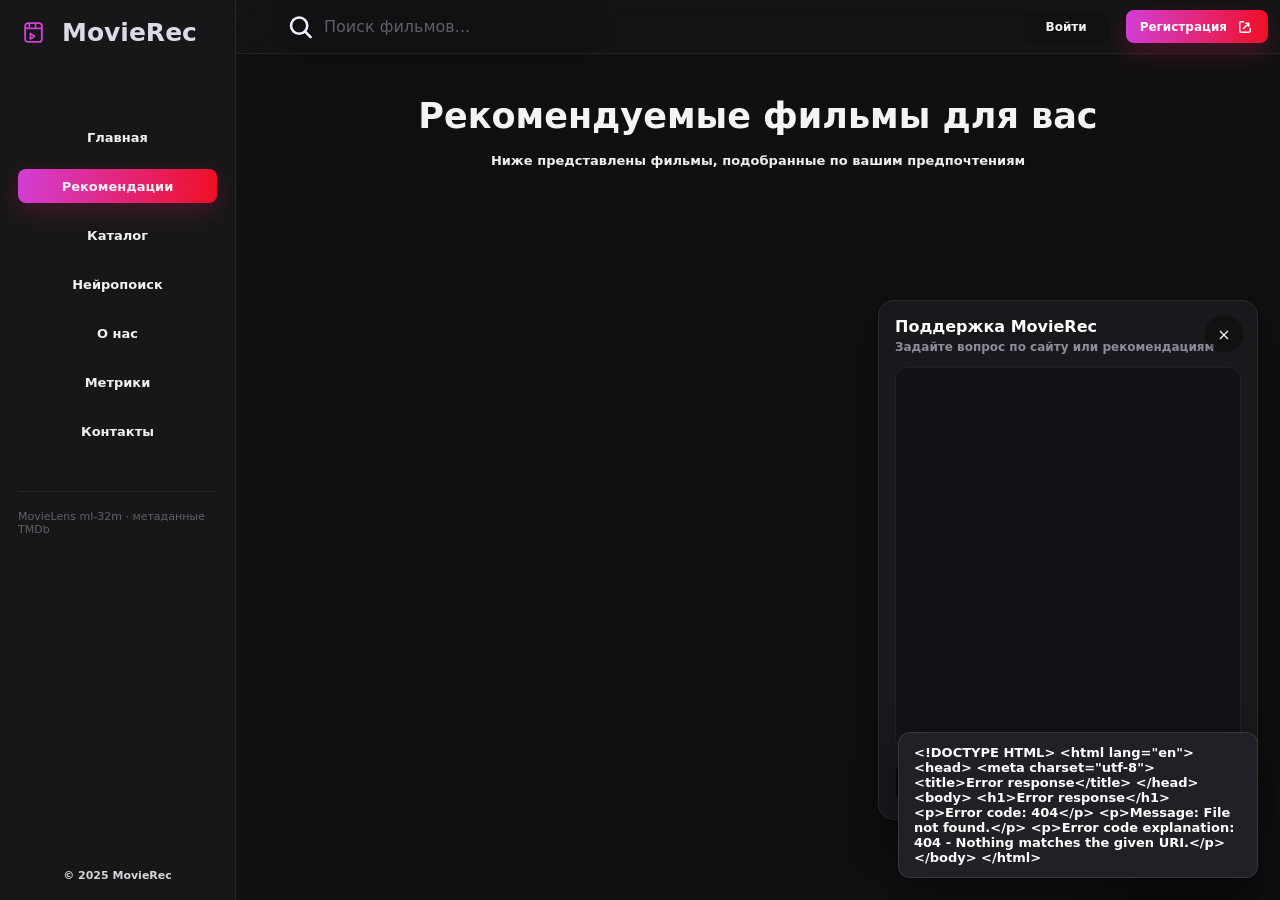
==== commit ae666569: "Add admin moderation and support chat" ====
--- a/index.html
+++ b/index.html
@@ -5,7 +5,7 @@
     <meta name="viewport" content="width=device-width, initial-scale=1.0" />
     <title>MovieRec</title>
     <link rel="icon" href='data:image/svg+xml,<svg xmlns="http://www.w3.org/2000/svg" viewBox="0 0 64 64"><rect width="64" height="64" rx="14" fill="%23151517"/><path d="M17 18h30v28H17zM17 26h30M26 18v8M38 18v8M28 32l10 6-10 6z" fill="none" stroke="%23d33ed5" stroke-width="4" stroke-linejoin="round"/></svg>' />
-    <link rel="stylesheet" href="styles.css?v=20260428-1" />
+    <link rel="stylesheet" href="styles.css?v=20260501-admin" />
   </head>
   <body>
     <div class="app-shell">
@@ -28,6 +28,7 @@
           <button class="nav-link" data-route="about" type="button">О нас</button>
           <button class="nav-link" data-route="report" type="button">Метрики</button>
           <button class="nav-link" data-route="contacts" type="button">Контакты</button>
+          <button class="nav-link admin-nav" data-route="admin" type="button" hidden>Админ</button>
         </nav>
 
         <div class="sidebar-line"></div>
@@ -293,8 +294,69 @@
             <p id="metricsNote" class="home-lead"></p>
           </div>
         </section>
+
+        <section class="screen" id="adminScreen" data-screen="admin" aria-labelledby="adminTitle">
+          <div class="content-narrow admin-page">
+            <div class="section-kicker">Панель администратора</div>
+            <h1 id="adminTitle">Заявки и поддержка</h1>
+            <div class="admin-grid">
+              <section class="admin-panel">
+                <div class="panel-heading">
+                  <h2>Заявки на фильмы</h2>
+                  <button class="outline-button" id="refreshAdminRequests" type="button">Обновить</button>
+                </div>
+                <div id="adminRequests" class="admin-list"></div>
+              </section>
+              <section class="admin-panel">
+                <div class="panel-heading">
+                  <h2>Поиск в TMDb</h2>
+                </div>
+                <div class="admin-search-row">
+                  <input id="adminTmdbQuery" type="search" placeholder="Название фильма" autocomplete="off" />
+                  <input id="adminTmdbYear" type="number" min="1888" max="2035" placeholder="Год" />
+                  <button class="outline-button" id="adminTmdbSearch" type="button">Найти</button>
+                </div>
+                <div id="adminTmdbResults" class="admin-tmdb-results"></div>
+              </section>
+            </div>
+            <section class="admin-panel admin-support-panel">
+              <div class="panel-heading">
+                <h2>Сообщения поддержки</h2>
+                <button class="outline-button" id="refreshAdminSupport" type="button">Обновить</button>
+              </div>
+              <div class="admin-support-layout">
+                <div id="adminSupportThreads" class="admin-list"></div>
+                <div class="admin-chat">
+                  <div id="adminSupportMessages" class="chat-messages"></div>
+                  <form id="adminSupportForm" class="chat-input-row">
+                    <input id="adminSupportInput" type="text" maxlength="1000" placeholder="Ответ пользователю" />
+                    <button class="primary-button" type="submit">Ответить</button>
+                  </form>
+                </div>
+              </div>
+            </section>
+          </div>
+        </section>
       </main>
     </div>
+
+    <aside class="support-widget" id="supportWidget" aria-label="Чат поддержки">
+      <button class="support-toggle" id="supportToggle" type="button">Поддержка</button>
+      <div class="support-panel" id="supportPanel" hidden>
+        <div class="support-head">
+          <div>
+            <strong>Поддержка MovieRec</strong>
+            <span>Задайте вопрос по сайту или рекомендациям</span>
+          </div>
+          <button class="modal-close" id="supportClose" type="button" aria-label="Закрыть чат">×</button>
+        </div>
+        <div id="supportMessages" class="chat-messages"></div>
+        <form id="supportForm" class="chat-input-row">
+          <input id="supportInput" type="text" maxlength="1000" placeholder="Напишите сообщение" />
+          <button class="primary-button" type="submit">Отправить</button>
+        </form>
+      </div>
+    </aside>
 
     <div class="modal-backdrop" id="movieModal" hidden>
       <article class="movie-modal" role="dialog" aria-modal="true" aria-labelledby="modalTitle">
@@ -352,6 +414,6 @@
     </div>
 
     <div id="toast" class="toast" role="status" aria-live="polite"></div>
-    <script src="app.js?v=20260428-1"></script>
+    <script src="app.js?v=20260501-admin"></script>
   </body>
 </html>
--- a/styles.css
+++ b/styles.css
@@ -848,6 +848,32 @@
   font-weight: 800;
 }
 
+.semantic-analysis {
+  grid-column: 1 / -1;
+  display: flex;
+  flex-wrap: wrap;
+  gap: 7px;
+  margin-bottom: 2px;
+}
+
+.semantic-analysis span {
+  padding: 6px 9px;
+  border: 1px solid rgba(211, 62, 213, 0.32);
+  border-radius: 999px;
+  background: rgba(211, 62, 213, 0.08);
+  color: #f0d4f7;
+  font-size: 11px;
+  font-weight: 800;
+}
+
+.semantic-section-title {
+  grid-column: 1 / -1;
+  margin-top: 12px;
+  color: #f7f7fb;
+  font-size: 15px;
+  font-weight: 900;
+}
+
 .semantic-card {
   display: grid;
   min-height: 162px;
@@ -862,6 +888,16 @@
   cursor: pointer;
   text-align: left;
   transition: border-color 160ms ease, transform 160ms ease;
+}
+
+.semantic-card-external {
+  border-style: dashed;
+  border-color: rgba(245, 158, 11, 0.42);
+}
+
+.semantic-card-external:hover,
+.semantic-card-external:focus-visible {
+  border-color: rgba(245, 158, 11, 0.76);
 }
 
 .semantic-card:hover,
@@ -1459,6 +1495,257 @@
   transform: translateY(0);
 }
 
+.admin-page {
+  max-width: 1180px;
+}
+
+.admin-grid,
+.admin-support-layout {
+  display: grid;
+  gap: 20px;
+  grid-template-columns: minmax(0, 0.9fr) minmax(0, 1.1fr);
+}
+
+.admin-panel {
+  display: grid;
+  gap: 14px;
+  padding: 22px;
+  border: 1px solid var(--line);
+  border-radius: 14px;
+  background: linear-gradient(145deg, rgba(255, 255, 255, 0.045), rgba(255, 255, 255, 0.02));
+  box-shadow: 0 18px 44px rgba(0, 0, 0, 0.24);
+}
+
+.admin-support-panel {
+  margin-top: 20px;
+}
+
+.admin-list {
+  display: grid;
+  max-height: 560px;
+  gap: 10px;
+  overflow: auto;
+  padding-right: 2px;
+}
+
+.admin-request,
+.support-thread,
+.admin-tmdb-card {
+  border: 1px solid rgba(255, 255, 255, 0.08);
+  border-radius: 12px;
+  background: rgba(7, 7, 10, 0.42);
+}
+
+.admin-request {
+  display: grid;
+  gap: 10px;
+  padding: 14px;
+}
+
+.admin-request.added {
+  border-color: rgba(34, 197, 94, 0.34);
+}
+
+.admin-request.rejected {
+  opacity: 0.72;
+}
+
+.admin-request strong,
+.admin-tmdb-card strong,
+.support-thread strong {
+  color: #fff;
+  font-size: 14px;
+}
+
+.admin-request span,
+.admin-request small,
+.admin-request p,
+.admin-tmdb-card p,
+.support-thread span,
+.support-thread small {
+  margin: 0;
+  color: var(--muted-strong);
+  font-size: 12px;
+  font-weight: 800;
+  line-height: 1.45;
+}
+
+.admin-actions,
+.admin-search-row {
+  display: grid;
+  gap: 10px;
+}
+
+.admin-actions {
+  grid-template-columns: repeat(3, minmax(0, 1fr));
+}
+
+.admin-search-row {
+  grid-template-columns: minmax(0, 1fr) 96px auto;
+}
+
+.admin-search-row input,
+.chat-input-row input {
+  min-height: 42px;
+  padding: 0 12px;
+  border: 1px solid var(--line);
+  border-radius: 10px;
+  background: rgba(5, 5, 8, 0.78);
+  color: #fff;
+  font: inherit;
+  font-weight: 800;
+}
+
+.admin-tmdb-results {
+  display: grid;
+  gap: 12px;
+}
+
+.admin-tmdb-card {
+  display: grid;
+  grid-template-columns: 78px minmax(0, 1fr);
+  gap: 12px;
+  padding: 10px;
+}
+
+.admin-tmdb-poster {
+  display: grid;
+  min-height: 112px;
+  place-items: center;
+  overflow: hidden;
+  border-radius: 9px;
+  background: linear-gradient(145deg, var(--pink), #111827);
+  color: #fff;
+  font-weight: 900;
+}
+
+.admin-tmdb-poster img {
+  width: 100%;
+  height: 100%;
+  object-fit: cover;
+}
+
+.support-thread {
+  display: grid;
+  gap: 5px;
+  width: 100%;
+  padding: 12px;
+  text-align: left;
+  cursor: pointer;
+}
+
+.support-thread.is-active,
+.support-thread:hover,
+.support-thread:focus-visible {
+  border-color: rgba(211, 62, 213, 0.7);
+  outline: 0;
+}
+
+.admin-chat {
+  display: grid;
+  min-height: 440px;
+  grid-template-rows: minmax(0, 1fr) auto;
+  gap: 12px;
+}
+
+.support-widget {
+  position: fixed;
+  z-index: 110;
+  right: 22px;
+  bottom: 22px;
+}
+
+.support-toggle {
+  min-height: 44px;
+  padding: 0 18px;
+  border: 0;
+  border-radius: 999px;
+  background: linear-gradient(95deg, var(--pink), var(--red));
+  color: #fff;
+  box-shadow: var(--shadow);
+  cursor: pointer;
+  font-weight: 900;
+}
+
+.support-panel {
+  position: absolute;
+  right: 0;
+  bottom: 58px;
+  display: grid;
+  width: min(380px, calc(100vw - 32px));
+  height: 520px;
+  grid-template-rows: auto minmax(0, 1fr) auto;
+  gap: 12px;
+  padding: 16px;
+  border: 1px solid var(--line);
+  border-radius: 16px;
+  background: #18181d;
+  box-shadow: var(--shadow);
+}
+
+.support-head {
+  display: flex;
+  align-items: flex-start;
+  justify-content: space-between;
+  gap: 12px;
+}
+
+.support-head strong {
+  display: block;
+  color: #fff;
+}
+
+.support-head span {
+  color: var(--muted);
+  font-size: 12px;
+  font-weight: 800;
+}
+
+.chat-messages {
+  display: grid;
+  align-content: start;
+  gap: 9px;
+  overflow: auto;
+  padding: 8px;
+  border: 1px solid rgba(255, 255, 255, 0.06);
+  border-radius: 12px;
+  background: rgba(0, 0, 0, 0.18);
+}
+
+.chat-message {
+  display: grid;
+  max-width: 86%;
+  gap: 3px;
+  padding: 9px 11px;
+  border-radius: 12px;
+  background: rgba(255, 255, 255, 0.06);
+}
+
+.chat-message.admin {
+  justify-self: end;
+  background: rgba(211, 62, 213, 0.18);
+}
+
+.chat-message span {
+  color: var(--muted-strong);
+  font-size: 11px;
+  font-weight: 900;
+}
+
+.chat-message p {
+  margin: 0;
+  color: #fff;
+  font-size: 13px;
+  font-weight: 800;
+  line-height: 1.35;
+}
+
+.chat-input-row {
+  display: grid;
+  grid-template-columns: minmax(0, 1fr) auto;
+  gap: 8px;
+}
+
 @media (max-width: 980px) {
   .app-shell {
     grid-template-columns: 1fr;
@@ -1527,7 +1814,9 @@
   .workflow-strip,
   .detail-layout,
   .explain-grid,
-  .movie-modal {
+  .movie-modal,
+  .admin-grid,
+  .admin-support-layout {
     grid-template-columns: 1fr;
   }
 
@@ -1585,8 +1874,16 @@
 
   .catalog-filters,
   .request-grid,
-  .semantic-row {
+  .semantic-row,
+  .admin-search-row,
+  .admin-actions,
+  .chat-input-row {
     grid-template-columns: 1fr;
+  }
+
+  .support-widget {
+    right: 14px;
+    bottom: 72px;
   }
 
   .movie-card h2 {
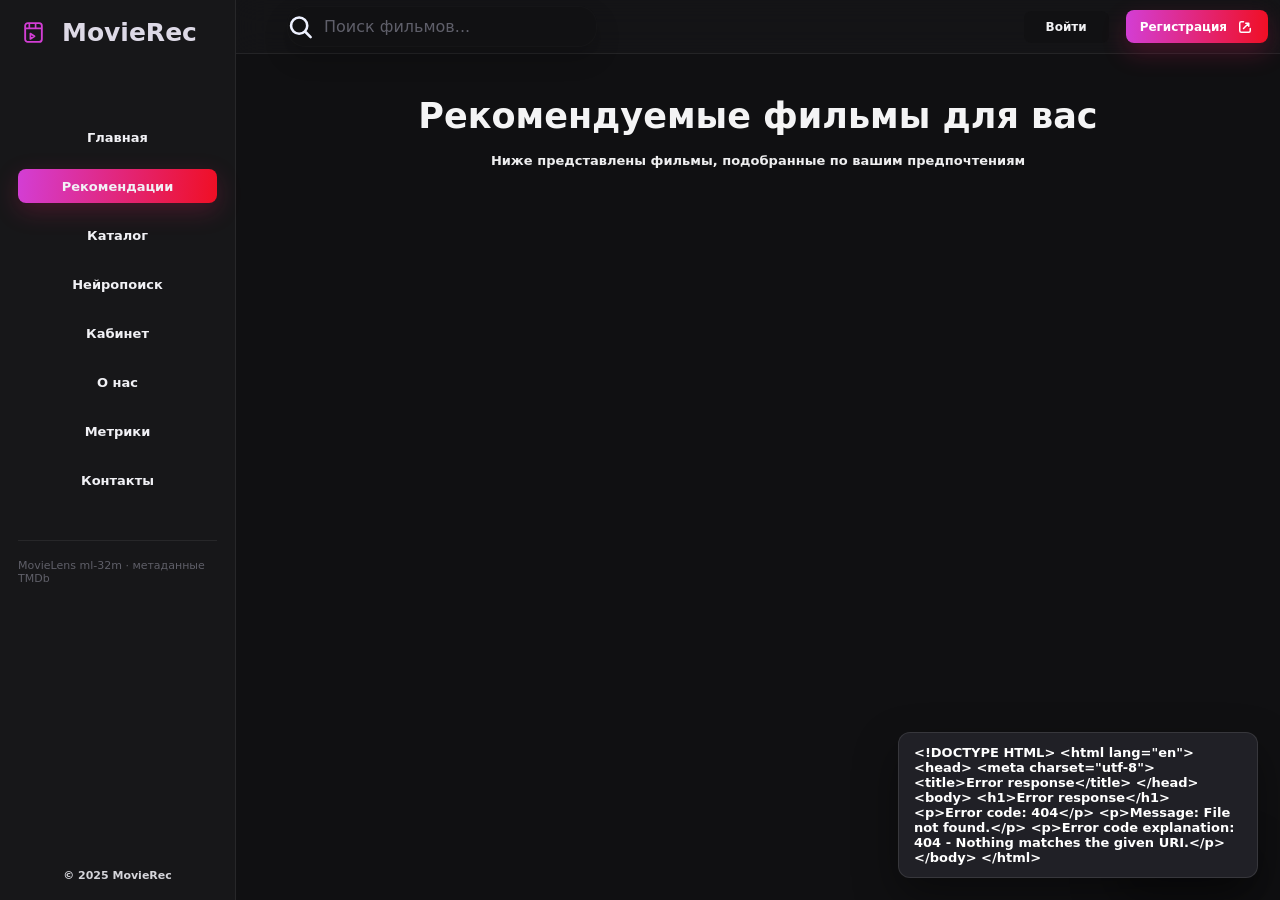
==== commit c3ff60fe: "Polish support chat and add user profile" ====
--- a/index.html
+++ b/index.html
@@ -5,7 +5,7 @@
     <meta name="viewport" content="width=device-width, initial-scale=1.0" />
     <title>MovieRec</title>
     <link rel="icon" href='data:image/svg+xml,<svg xmlns="http://www.w3.org/2000/svg" viewBox="0 0 64 64"><rect width="64" height="64" rx="14" fill="%23151517"/><path d="M17 18h30v28H17zM17 26h30M26 18v8M38 18v8M28 32l10 6-10 6z" fill="none" stroke="%23d33ed5" stroke-width="4" stroke-linejoin="round"/></svg>' />
-    <link rel="stylesheet" href="styles.css?v=20260501-admin" />
+    <link rel="stylesheet" href="styles.css?v=20260501-profile" />
   </head>
   <body>
     <div class="app-shell">
@@ -25,6 +25,7 @@
           <button class="nav-link is-active" data-route="recommendations" type="button">Рекомендации</button>
           <button class="nav-link" data-route="catalog" type="button">Каталог</button>
           <button class="nav-link" data-route="semantic" type="button">Нейропоиск</button>
+          <button class="nav-link" data-route="profile" type="button">Кабинет</button>
           <button class="nav-link" data-route="about" type="button">О нас</button>
           <button class="nav-link" data-route="report" type="button">Метрики</button>
           <button class="nav-link" data-route="contacts" type="button">Контакты</button>
@@ -193,8 +194,51 @@
               </div>
               <div id="semanticResults" class="compact-grid semantic-results"></div>
             </div>
-            <form id="movieRequestForm" class="request-panel">
-              <h2>Фильма нет в выборке</h2>
+          </div>
+        </section>
+
+        <section class="screen" id="profileScreen" data-screen="profile" aria-labelledby="profileTitle">
+          <div class="content-narrow profile-page">
+            <div class="section-kicker">Личный кабинет</div>
+            <h1 id="profileTitle">Ваш MovieRec</h1>
+            <div class="profile-dashboard">
+              <article class="profile-card">
+                <span>Аккаунт</span>
+                <strong id="profileUserName">Гость</strong>
+                <p id="profileUserHint">Войдите, чтобы видеть оценки, заявки и историю обращений.</p>
+              </article>
+              <article class="profile-card">
+                <span>Оцененные фильмы</span>
+                <strong id="profileRatingCount">0</strong>
+                <p>Эти оценки формируют персональные рекомендации.</p>
+              </article>
+              <article class="profile-card">
+                <span>Заявки</span>
+                <strong id="profileRequestCount">0</strong>
+                <p>Статусы обновляются после проверки администратором.</p>
+              </article>
+            </div>
+            <div class="profile-sections">
+              <section class="profile-panel">
+                <div class="panel-heading">
+                  <h2>Ваши оценки</h2>
+                  <button class="outline-button" type="button" data-route="home">Изменить профиль</button>
+                </div>
+                <div id="profileRatedMovies" class="profile-list"></div>
+              </section>
+              <section class="profile-panel">
+                <div class="panel-heading">
+                  <h2>Заявки на добавление</h2>
+                  <button class="outline-button" id="refreshProfileRequests" type="button">Обновить</button>
+                </div>
+                <div id="profileRequests" class="profile-list"></div>
+              </section>
+            </div>
+            <form id="movieRequestForm" class="request-panel request-panel-profile">
+              <div>
+                <h2>Не нашли фильм?</h2>
+                <p>Отправьте заявку, а администратор проверит фильм в TMDb и добавит его в базу.</p>
+              </div>
               <div class="request-grid">
                 <input id="requestTitle" type="text" maxlength="120" placeholder="Название фильма" required />
                 <input id="requestYear" type="number" min="1888" max="2035" placeholder="Год" />
@@ -299,17 +343,28 @@
           <div class="content-narrow admin-page">
             <div class="section-kicker">Панель администратора</div>
             <h1 id="adminTitle">Заявки и поддержка</h1>
+            <div class="admin-summary">
+              <article><span>Новые заявки</span><strong id="adminNewRequests">0</strong></article>
+              <article><span>В работе</span><strong id="adminReviewingRequests">0</strong></article>
+              <article><span>Диалоги поддержки</span><strong id="adminOpenThreads">0</strong></article>
+            </div>
             <div class="admin-grid">
-              <section class="admin-panel">
+              <section class="admin-panel admin-queue-panel">
                 <div class="panel-heading">
-                  <h2>Заявки на фильмы</h2>
+                  <div>
+                    <h2>Очередь заявок</h2>
+                    <p>Выберите заявку, найдите фильм в TMDb и добавьте его в базу.</p>
+                  </div>
                   <button class="outline-button" id="refreshAdminRequests" type="button">Обновить</button>
                 </div>
                 <div id="adminRequests" class="admin-list"></div>
               </section>
-              <section class="admin-panel">
+              <section class="admin-panel admin-tmdb-panel">
                 <div class="panel-heading">
-                  <h2>Поиск в TMDb</h2>
+                  <div>
+                    <h2>Поиск в TMDb</h2>
+                    <p id="adminTmdbHint">Введите название вручную или нажмите “Найти TMDb” в заявке.</p>
+                  </div>
                 </div>
                 <div class="admin-search-row">
                   <input id="adminTmdbQuery" type="search" placeholder="Название фильма" autocomplete="off" />
@@ -321,7 +376,10 @@
             </div>
             <section class="admin-panel admin-support-panel">
               <div class="panel-heading">
-                <h2>Сообщения поддержки</h2>
+                <div>
+                  <h2>Сообщения поддержки</h2>
+                  <p>История обращений пользователей и быстрый ответ от имени поддержки.</p>
+                </div>
                 <button class="outline-button" id="refreshAdminSupport" type="button">Обновить</button>
               </div>
               <div class="admin-support-layout">
@@ -414,6 +472,6 @@
     </div>
 
     <div id="toast" class="toast" role="status" aria-live="polite"></div>
-    <script src="app.js?v=20260501-admin"></script>
+    <script src="app.js?v=20260501-profile"></script>
   </body>
 </html>
--- a/styles.css
+++ b/styles.css
@@ -974,6 +974,14 @@
   font-size: 18px;
 }
 
+.request-panel p {
+  margin: 5px 0 0;
+  color: var(--muted);
+  font-size: 13px;
+  font-weight: 800;
+  line-height: 1.45;
+}
+
 .request-grid {
   display: grid;
   grid-template-columns: minmax(0, 1fr) 120px;
@@ -984,6 +992,113 @@
   min-height: 92px;
   padding-top: 11px;
   resize: vertical;
+}
+
+.profile-page {
+  max-width: 1120px;
+}
+
+.profile-dashboard,
+.profile-sections,
+.admin-summary {
+  display: grid;
+  gap: 16px;
+}
+
+.profile-dashboard {
+  grid-template-columns: 1.2fr repeat(2, 0.7fr);
+  margin-top: 22px;
+}
+
+.profile-sections {
+  grid-template-columns: minmax(0, 1fr) minmax(0, 1fr);
+  margin-top: 20px;
+}
+
+.profile-card,
+.profile-panel {
+  border: 1px solid var(--line);
+  border-radius: 14px;
+  background: rgba(24, 24, 27, 0.92);
+  box-shadow: var(--shadow);
+}
+
+.profile-card {
+  display: grid;
+  gap: 7px;
+  padding: 18px;
+}
+
+.profile-card span,
+.profile-list-item span,
+.profile-list-item small {
+  color: var(--muted-strong);
+  font-size: 12px;
+  font-weight: 850;
+}
+
+.profile-card strong {
+  color: #fff;
+  font-size: 26px;
+  line-height: 1.05;
+}
+
+.profile-card p {
+  margin: 0;
+  color: var(--muted);
+  font-size: 12px;
+  font-weight: 800;
+  line-height: 1.45;
+}
+
+.profile-panel {
+  display: grid;
+  gap: 14px;
+  min-height: 280px;
+  padding: 18px;
+}
+
+.profile-list {
+  display: grid;
+  align-content: start;
+  gap: 10px;
+}
+
+.profile-list-item {
+  display: grid;
+  grid-template-columns: minmax(0, 1fr) auto;
+  gap: 12px;
+  align-items: center;
+  padding: 12px;
+  border: 1px solid rgba(255, 255, 255, 0.07);
+  border-radius: 12px;
+  background: rgba(0, 0, 0, 0.18);
+}
+
+.profile-list-item strong {
+  display: block;
+  color: #fff;
+  font-size: 14px;
+}
+
+.profile-list-item.request-status {
+  grid-template-columns: minmax(0, 1fr);
+  border-left: 3px solid rgba(211, 62, 213, 0.55);
+}
+
+.profile-list-item.request-status.added {
+  border-left-color: #22c55e;
+}
+
+.profile-list-item.request-status.rejected {
+  border-left-color: #ef4444;
+}
+
+.request-panel-profile {
+  margin-top: 20px;
+  background:
+    linear-gradient(135deg, rgba(211, 62, 213, 0.12), rgba(240, 15, 36, 0.08)),
+    rgba(24, 24, 27, 0.92);
 }
 
 .starter-row > span {
@@ -1026,11 +1141,20 @@
   display: flex;
   align-items: center;
   justify-content: space-between;
+  gap: 14px;
 }
 
 .panel-heading h2 {
   margin: 0;
   font-size: 18px;
+}
+
+.panel-heading p {
+  margin: 5px 0 0;
+  color: var(--muted);
+  font-size: 12px;
+  font-weight: 800;
+  line-height: 1.35;
 }
 
 .panel-heading span {
@@ -1496,14 +1620,46 @@
 }
 
 .admin-page {
-  max-width: 1180px;
+  max-width: 1240px;
+}
+
+.admin-summary {
+  grid-template-columns: repeat(3, minmax(0, 1fr));
+  margin: 20px 0;
+}
+
+.admin-summary article {
+  display: grid;
+  gap: 6px;
+  padding: 16px;
+  border: 1px solid var(--line);
+  border-radius: 14px;
+  background: rgba(24, 24, 27, 0.9);
+}
+
+.admin-summary span {
+  color: var(--muted);
+  font-size: 12px;
+  font-weight: 900;
+}
+
+.admin-summary strong {
+  color: #fff;
+  font-size: 28px;
 }
 
 .admin-grid,
 .admin-support-layout {
   display: grid;
   gap: 20px;
-  grid-template-columns: minmax(0, 0.9fr) minmax(0, 1.1fr);
+}
+
+.admin-grid {
+  grid-template-columns: minmax(330px, 0.8fr) minmax(0, 1.2fr);
+}
+
+.admin-support-layout {
+  grid-template-columns: minmax(260px, 0.75fr) minmax(0, 1.25fr);
 }
 
 .admin-panel {
@@ -1522,7 +1678,7 @@
 
 .admin-list {
   display: grid;
-  max-height: 560px;
+  max-height: 480px;
   gap: 10px;
   overflow: auto;
   padding-right: 2px;
@@ -1540,6 +1696,14 @@
   display: grid;
   gap: 10px;
   padding: 14px;
+}
+
+.admin-request.new {
+  border-color: rgba(211, 62, 213, 0.38);
+}
+
+.admin-request.reviewing {
+  border-color: rgba(245, 158, 11, 0.38);
 }
 
 .admin-request.added {
@@ -1599,18 +1763,21 @@
 .admin-tmdb-results {
   display: grid;
   gap: 12px;
+  max-height: 520px;
+  overflow: auto;
+  padding-right: 4px;
 }
 
 .admin-tmdb-card {
   display: grid;
-  grid-template-columns: 78px minmax(0, 1fr);
+  grid-template-columns: 92px minmax(0, 1fr);
   gap: 12px;
-  padding: 10px;
+  padding: 12px;
 }
 
 .admin-tmdb-poster {
   display: grid;
-  min-height: 112px;
+  min-height: 138px;
   place-items: center;
   overflow: hidden;
   border-radius: 9px;
@@ -1643,7 +1810,7 @@
 
 .admin-chat {
   display: grid;
-  min-height: 440px;
+  min-height: 420px;
   grid-template-rows: minmax(0, 1fr) auto;
   gap: 12px;
 }
@@ -1653,6 +1820,10 @@
   z-index: 110;
   right: 22px;
   bottom: 22px;
+}
+
+.support-widget.is-hidden {
+  display: none;
 }
 
 .support-toggle {
@@ -1681,13 +1852,56 @@
   border-radius: 16px;
   background: #18181d;
   box-shadow: var(--shadow);
+  opacity: 0;
+  pointer-events: none;
+  transform: translateY(18px) scale(0.96);
+  transform-origin: bottom right;
+}
+
+.support-panel.is-open {
+  animation: supportPanelIn 180ms ease forwards;
+  pointer-events: auto;
+}
+
+.support-panel.is-closing {
+  animation: supportPanelOut 160ms ease forwards;
+}
+
+@keyframes supportPanelIn {
+  from {
+    opacity: 0;
+    transform: translateY(18px) scale(0.96);
+  }
+  to {
+    opacity: 1;
+    transform: translateY(0) scale(1);
+  }
+}
+
+@keyframes supportPanelOut {
+  from {
+    opacity: 1;
+    transform: translateY(0) scale(1);
+  }
+  to {
+    opacity: 0;
+    transform: translateY(12px) scale(0.97);
+  }
 }
 
 .support-head {
+  position: relative;
   display: flex;
   align-items: flex-start;
   justify-content: space-between;
   gap: 12px;
+  padding-right: 44px;
+}
+
+.support-head .modal-close {
+  top: 0;
+  right: 0;
+  color: #fff;
 }
 
 .support-head strong {
@@ -1810,12 +2024,15 @@
   }
 
   .profile-grid,
+  .profile-dashboard,
+  .profile-sections,
   .info-grid,
   .workflow-strip,
   .detail-layout,
   .explain-grid,
   .movie-modal,
   .admin-grid,
+  .admin-summary,
   .admin-support-layout {
     grid-template-columns: 1fr;
   }
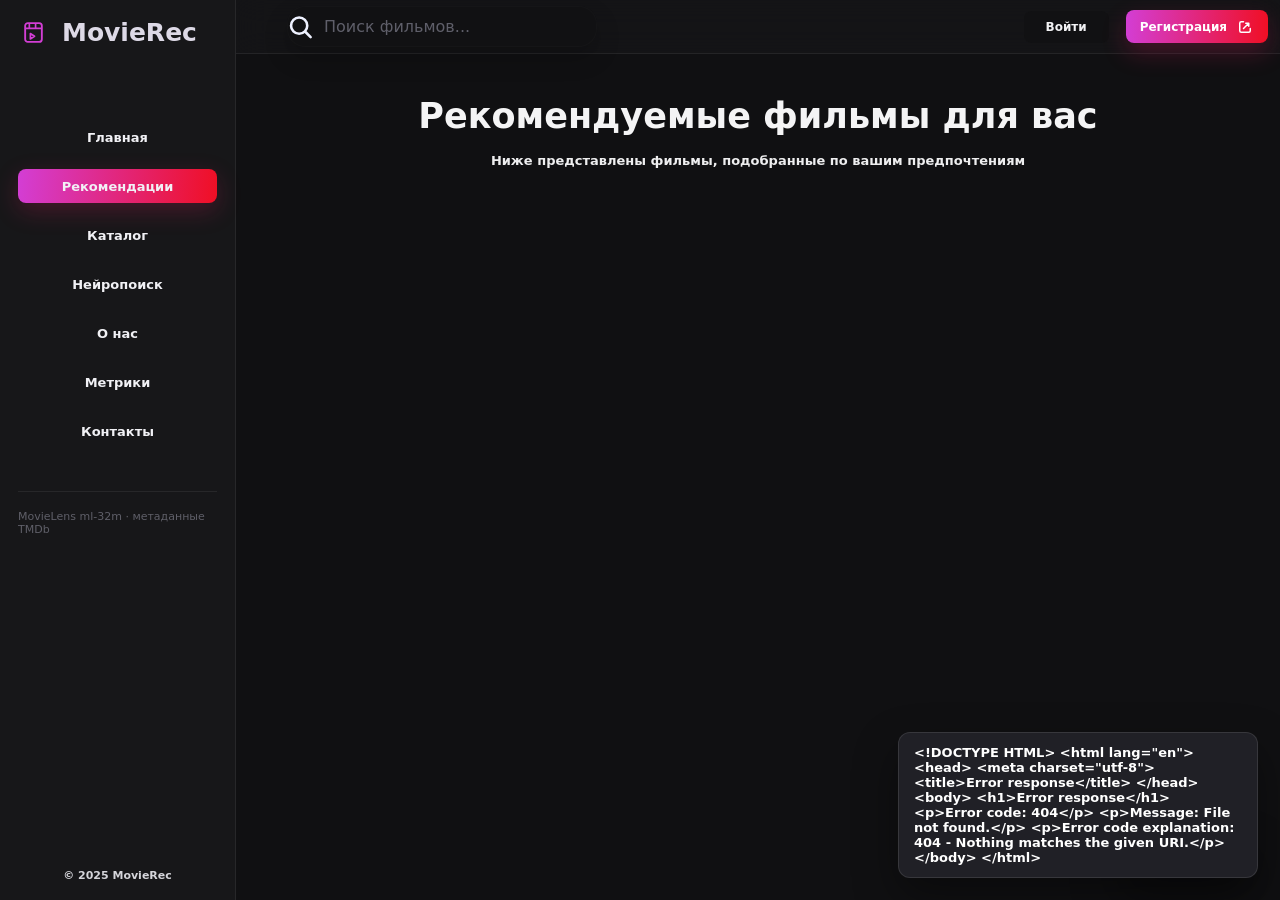
==== commit 73b4671e: "Refine admin queue and semantic search UX" ====
--- a/index.html
+++ b/index.html
@@ -25,7 +25,6 @@
           <button class="nav-link is-active" data-route="recommendations" type="button">Рекомендации</button>
           <button class="nav-link" data-route="catalog" type="button">Каталог</button>
           <button class="nav-link" data-route="semantic" type="button">Нейропоиск</button>
-          <button class="nav-link" data-route="profile" type="button">Кабинет</button>
           <button class="nav-link" data-route="about" type="button">О нас</button>
           <button class="nav-link" data-route="report" type="button">Метрики</button>
           <button class="nav-link" data-route="contacts" type="button">Контакты</button>
@@ -187,12 +186,28 @@
           <div class="content-narrow">
             <div class="section-kicker">Нейропоиск</div>
             <h1 id="semanticTitle">Найти фильм по описанию</h1>
-            <div class="semantic-panel semantic-page-panel">
-              <div class="semantic-row">
-                <input id="semanticInput" type="text" placeholder="Фильм про сны и ограбление" autocomplete="off" />
-                <button class="outline-button" id="semanticSearchButton" type="button">Найти</button>
-              </div>
-              <div id="semanticResults" class="compact-grid semantic-results"></div>
+            <div class="semantic-layout">
+              <div class="semantic-main">
+                <div class="semantic-panel semantic-page-panel">
+                  <div class="semantic-row">
+                    <input id="semanticInput" type="text" placeholder="Фильм про сны и ограбление" autocomplete="off" />
+                    <button class="outline-button" id="semanticSearchButton" type="button">Найти</button>
+                  </div>
+                  <div id="semanticResults" class="compact-grid semantic-results"></div>
+                </div>
+              </div>
+              <aside class="semantic-side">
+                <article>
+                  <h2>Опишите сюжет своими словами</h2>
+                  <p>Поиск учитывает жанры, объекты, персонажей, действия и похожие описания из базы.</p>
+                </article>
+                <div class="semantic-example-list" id="semanticExamples">
+                  <button type="button" data-semantic-example="Фильм про сны и ограбления">сны и ограбления</button>
+                  <button type="button" data-semantic-example="Мультфильм в котором замок передвигается">движущийся замок</button>
+                  <button type="button" data-semantic-example="Фильм про невероятный фокус и загадку">фокус и загадка</button>
+                  <button type="button" data-semantic-example="Фильм про огромных роботов и кайдзю">роботы и кайдзю</button>
+                </div>
+              </div>
             </div>
           </div>
         </section>
--- a/styles.css
+++ b/styles.css
@@ -333,6 +333,16 @@
   transform: translateY(-1px);
 }
 
+.danger-button {
+  color: #fecaca;
+}
+
+.danger-button:hover,
+.danger-button:focus-visible {
+  border-color: rgba(239, 68, 68, 0.65);
+  color: #fff;
+}
+
 .ghost-button:focus-visible,
 .primary-button:focus-visible,
 .outline-button:focus-visible,
@@ -951,11 +961,75 @@
 }
 
 .semantic-page-panel {
+  min-height: 420px;
   padding: 18px;
   border: 1px solid var(--line);
   border-radius: 14px;
   background: rgba(24, 24, 27, 0.92);
   box-shadow: var(--shadow);
+}
+
+.semantic-layout {
+  display: grid;
+  grid-template-columns: minmax(0, 1fr) 320px;
+  gap: 20px;
+  align-items: start;
+  margin-top: 18px;
+}
+
+.semantic-side {
+  display: grid;
+  gap: 14px;
+}
+
+.semantic-side article,
+.semantic-example-list {
+  border: 1px solid var(--line);
+  border-radius: 14px;
+  background: rgba(24, 24, 27, 0.92);
+  box-shadow: var(--shadow);
+}
+
+.semantic-side article {
+  padding: 19px;
+}
+
+.semantic-side h2 {
+  margin: 0 0 8px;
+  color: #fff;
+  font-size: 18px;
+}
+
+.semantic-side p {
+  margin: 0;
+  color: var(--muted-strong);
+  font-size: 13px;
+  font-weight: 800;
+  line-height: 1.5;
+}
+
+.semantic-example-list {
+  display: grid;
+  gap: 8px;
+  padding: 12px;
+}
+
+.semantic-example-list button {
+  min-height: 42px;
+  padding: 0 13px;
+  border: 1px solid rgba(211, 62, 213, 0.42);
+  border-radius: 11px;
+  background: rgba(211, 62, 213, 0.08);
+  color: #f5dbff;
+  cursor: pointer;
+  text-align: left;
+  font-weight: 900;
+}
+
+.semantic-example-list button:hover,
+.semantic-example-list button:focus-visible {
+  border-color: rgba(211, 62, 213, 0.82);
+  outline: 0;
 }
 
 .request-panel {
@@ -1656,6 +1730,7 @@
 
 .admin-grid {
   grid-template-columns: minmax(330px, 0.8fr) minmax(0, 1.2fr);
+  align-items: start;
 }
 
 .admin-support-layout {
@@ -1741,7 +1816,7 @@
 }
 
 .admin-actions {
-  grid-template-columns: repeat(3, minmax(0, 1fr));
+  grid-template-columns: repeat(4, minmax(0, 1fr));
 }
 
 .admin-search-row {
@@ -1763,7 +1838,7 @@
 .admin-tmdb-results {
   display: grid;
   gap: 12px;
-  max-height: 520px;
+  max-height: 420px;
   overflow: auto;
   padding-right: 4px;
 }
@@ -2026,6 +2101,7 @@
   .profile-grid,
   .profile-dashboard,
   .profile-sections,
+  .semantic-layout,
   .info-grid,
   .workflow-strip,
   .detail-layout,
